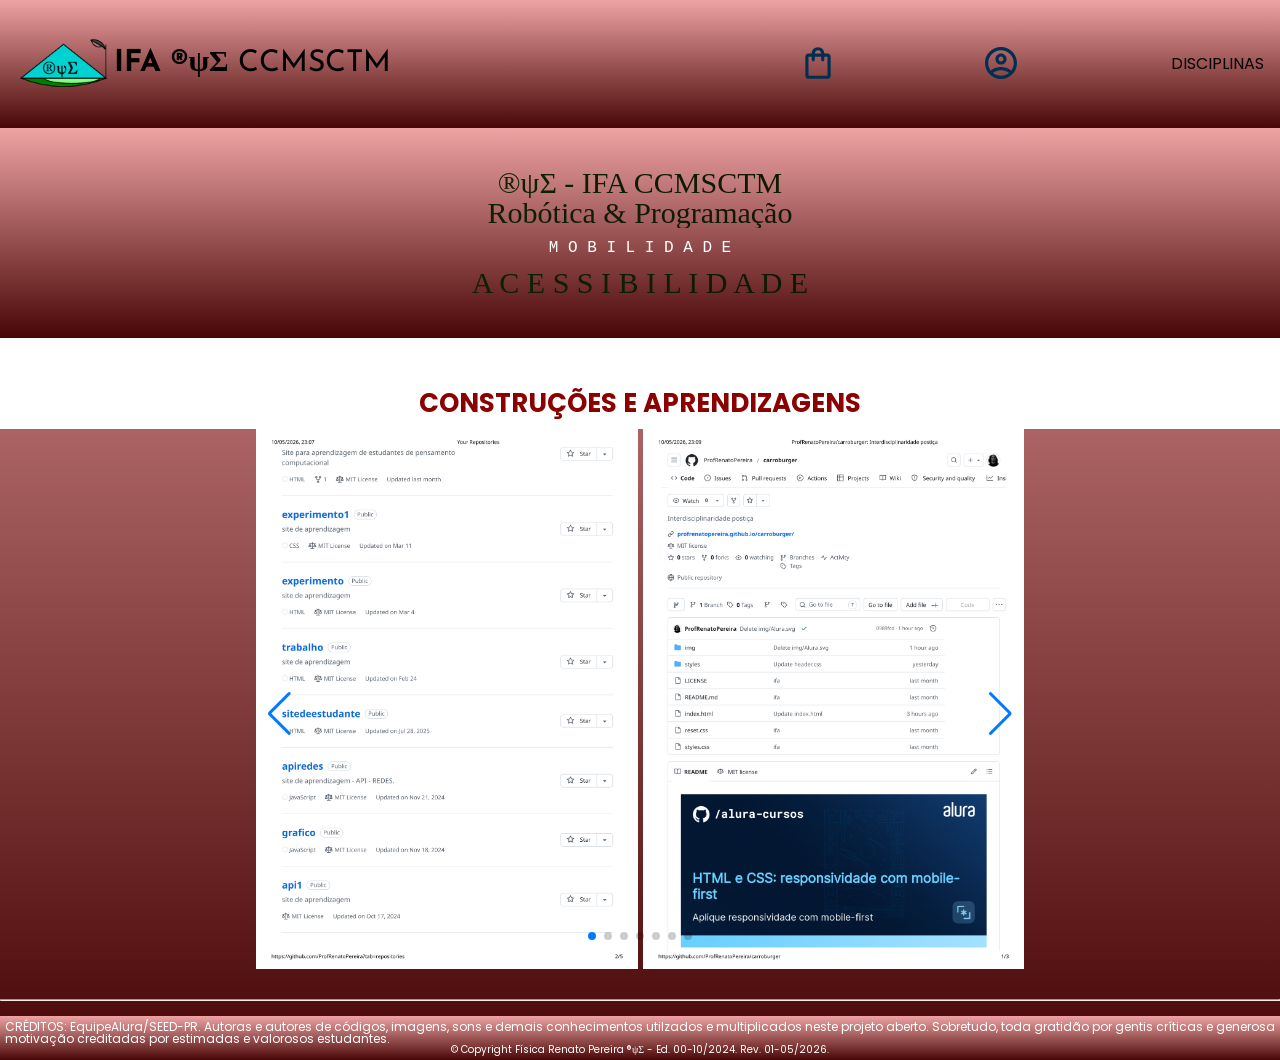
==== index.html @ 439073e0 "Add files via upload" ====
<!DOCTYPE html>
<html lang="pt-BR">

<head> <!--INSTRUMENTOS DO PROGRAMADOR-->
    <meta charset="UTF-8">
    <meta name="viewport" content="width=device-width, initial-scale=1.0">
    <title>®ψΣ - IFA CCMSCTM</title>
    <link rel="icon" type="image/svg" href="img/Logo.svg">
    <link rel="stylesheet" href="reset.css">
    <link rel="preconnect" href="https://fonts.googleapis.com">
    <link rel="preconnect" href="https://fonts.gstatic.com" crossorigin>
    <link href="https://fonts.googleapis.com/css2?family=Poppins:wght@300;400;500;700&display=swap" rel="stylesheet">
    <link rel="stylesheet" href="https://unpkg.com/swiper@8/swiper-bundle.min.css" />
    <link href="https://fonts.googleapis.com/css2?family=Josefin+Sans:wght@400;700&display=swap" rel="stylesheet">
    <link rel="stylesheet" href="styles.css">

    <link rel="stylesheet" href="https://cdn.jsdelivr.net/npm/swiper@11/swiper-bundle.min.css"/>
    <script src="https://cdn.jsdelivr.net/npm/swiper@11/swiper-bundle.min.js"></script>
</head>

<body> <!--CORPO DA PÁGINA INICIAL-->
    <header class="cabeçalho"> <!--CABEÇALHO E CLASSE PARA O CSS STYLE-->
        <div class="container"> <!--UMA DIVISÃO PARA COMPORTAR OS ELEMENTOS DO CABEÇALHO E AS CLASSES DE CSS-->
            <input type="checkbox" id="menu" class="container__botao"> <!--Cria caixa de seleção (checkbox) interativa, usada para controlar elementos de interface (AQUI: menus "hambúrguer" responsivos).--> 
            <label for="menu" class="container__rotulo"> <!--A área clicável que interage com o botão do menu-->
                <span class="cabeçalho__menu-hamburguer container__imagem"></span> <!--Estiliza o menu hamburger-->
            
    </label>
        <ul class="lista-menu"> <!-- Lista Oculta de links de Navegação do site no HAMBURGER PARA O CELULAR ou MOBILE-->
            <li class="lista-menu__titulo">DISCIPLINAS</li>
                     <li class="lista-menu__item">
                        <a href="metodologia.html" class="lista-menu__link">Metodologia</a>
                    </li>
                    <li class="lista-menu__item">
                        <a href="#" class="lista-menu__link">Biologia</a>
                    </li>
                    <li class="lista-menu__item">
                        <a href="#" class="lista-menu__link">Física</a>
                    </li>
                    <li class="lista-menu__item">
                        <a href="#" class="lista-menu__link">Filosofia</a>
                    </li>
                    <li class="lista-menu__item">
                        <a href="#" class="lista-menu__link">Geografia</a>
                    </li>
                    <li class="lista-menu__item">
                        <a href="#" class="lista-menu__link">História</a>
                    </li>
                    <li class="lista-menu__item">
                        <a href="#" class="lista-menu__link">Letras</a>
                    </li>
                    <li class="lista-menu__item">
                        <a href="#" class="lista-menu__link">Linguagens</a>
                    </li>
                    <li class="lista-menu__item">
                        <a href="#" class="lista-menu__link">Matemática</a>
                    </li>
                    <li class="lista-menu__item">
                        <a href="#" class="lista-menu__link">Química</a>
                    </li>
                    <li class="lista-menu__item">
                        <a href="#" class="lista-menu__link">Sociologia</a>
                    </li>
            </ul> <!--Fim da Lista de Navegação de celular/mobile-->
    
    
            <a href="index.html"><!--IMAGEM DA LOGO COM LINK PARA A HOME PAGE-->
               <img src="img/Logo.svg" alt="Logo da Alurabooks" class="container__logo">
            </a><!-- LOGO DO SITE NO CABEÇALHO E CLASSE DO CSS-->
            <h1 class="container__titulo"><b class="container__titulo--negrito">IFA ®ψΣ</b> CCMSCTM</h1>
        </div> <!-- TÍTULO DO SITE NO CABEÇALHO E CLASSE DO CSS-->

        <ul><!--LISTA COM LINKS PARA OS FAVORITOS E MINHA ESTANTE - DESATIVADOS-->
            <li class="opções__item"><a href="#" class="opções__link"></a></li> <!--Favoritos-->            
        <div class="container">
            <li class="opções__item"><a href="#" class="opções__link"></a></li> <!--Minha Estante-->
        </ul>

                           <!--IMAGENS LINKADAS DOS FAVORITOS, MINHA SACOLA E MEU PERFIL - APARENTES, MAS NÃO FUNCIONAIS-->
            <a href="#"><img src="img/Favoritos.svg" alt="Meus favoritos"
                class="container__imagem container__imagem-transparente"></a>
            <a href="#" class="container__link">
                <img src="img/Compras.svg" alt="Carrinhos de compras" class="container__imagem">
                <p class="container__texto">Minha sacola</p>
            </a>
            <a href="#" class="container__link">
                <img src="img/Usuario.svg" alt="Meu perfil" class="container__imagem">
                <p class="container__texto">Meu perfil</p>
            </a> <!--FIM DO CAMPO DOS LINKS NO CELULAR OU MOBILE-->

 <ul class="opções"> <!-- LISTA VISÍVEL DE LINKS DE NAVEGAÇAO do site no HAMBURGER DO CBEÇALHO PARA O DESKTOP-->
            <input type="checkbox" id="opções-menu" class="opções__botão"> <!--input cria um marcador clicável, id identifica para label usar o for e endereçar a ação, o class leva ao CSS-->
            <label for="opções-menu" class="opções__rotulo"> <!--ENDEREÇADOR DO S LINKS DO MENU HAMBURBER-->
                <li class="opções__item">DISCIPLINAS</li> <!--TÍTULO DO MENU HAMBRGER -->
            </label>

            <ul class="lista-menu"> <!-- LISTA OCULTA DE LINKS DE NAVEGAÇÃO do site no HAMBURGER PARA O DESKTOP E CLASSE DO CSS-->
                <li class="lista-menu__item">
                    <a href="metodologia.html" class="lista-menu__link">Metodologia</a>
                </li>
                <li class="lista-menu__item">
                    <a href="#" class="lista-menu__link">Biologia</a>
                </li>
                <li class="lista-menu__item">
                    <a href="#" class="lista-menu__link">Física</a>
                </li>
                <li class="lista-menu__item">
                    <a href="#" class="lista-menu__link">Filosofia</a>
                </li>
                  <li class="lista-menu__item">
                    <a href="#" class="lista-menu__link">Geografia</a>
                </li>
                <li class="lista-menu__item">
                    <a href="#" class="lista-menu__link">História</a>
                </li>
                <li class="lista-menu__item">
                    <a href="#" class="lista-menu__link">Letras</a>
                </li>
                <li class="lista-menu__item">
                    <a href="#" class="lista-menu__link">Linguagens</a>
                </li>
                <li class="lista-menu__item">
                    <a href="#" class="lista-menu__link">Matemática</a>
                </li>
                 <li class="lista-menu__item">
                    <a href="#" class="lista-menu__link">Química</a>
                </li>
                <li class="lista-menu__item">
                    <a href="#" class="lista-menu__link">Sociologia</a>
                </li>

            </ul> <!--FIM DA LISTA DE NAVEGAÇAO DO DESKTOP-->

        </div>
    
    </header>  <!--FIM DO CABEÇALHO-->


    
    <section class="banner"> <!--Primeiro Espaço editável da página inicial- UMA SECTION, UMA REGIÃO VISUAL NA HOME PAGE-->
        <h1 class="gradient-text">®ψΣ - IFA CCMSCTM </h1>        
        <h3 class="gradient-text">Robótica & Programação</h3> <!--Título Colorido-->
        <div class="banner-container">
          <h1 class="titulo-digitando"> M O B I L I D A D E</h1>
          <h1 class="gradient-text">A C E S S I B I L I D A D E</h1>
        </div>
    </section>


                <!--INÍCIO DO CARROSSEL DE IMAGENS E CLASS DO CSS-->
    <section class="carrossel">
        <h1 class="carrossel__titulo">CONSTRUÇÕES E APRENDIZAGENS</h1>
        <!-- CONTEÚDO DO CARROSSEL, SLIDES -->
        <div class="carrossel__container"> <!--AGRPAMENTO DOS SLIDES-->
            <div class="swiper"> <!--ORGANIZA O INICIA DO DESLIZAMENTO, MAS REQUER O WRAPPEER -->
                <div class="swiper-pagination"></div> <!--ORGANIZA A INDERIAÇÃO, ALOCAÇÃO DOS SLIDES PARA EXECUÇÃO-->

                <div class="swiper-wrapper"> <!--ORGANIZA E POSSIBILITA A TRANSIÇÃO DOS SLIDES--> 
                    <!-- ALOCAÇÃO DOS SLIDES -->
                    <div class="swiper-slide"><img src="img/git.svg" alt="Comunidade GitHub"></div>
                    <div class="swiper-slide"><img src="img/git1.svg" alt="Repositórios e publicações"></div>
                    <div class="swiper-slide"><img src="img/tink.svg" alt="Simuladores de robótica"></div>
                    <div class="swiper-slide"><img src="img/tink3.svg" alt="Programaçao e publicações"></div>
                    <div class="swiper-slide"><img src="img/tink.svg" alt="Códigos e simuladores"></div>
                    <div class="swiper-slide"><img src="img/ifa.svg" alt="Projeto e publicações"></div>
                    <div class="swiper-slide"><img src="img/vs2.svg" alt="Códigos e simuladores"></div>
                
                </div>

                <!-- HABILITA A NAVEGAÇÃO POR BOTÕES -->
                <div class="swiper-button-prev"></div>
                <div class="swiper-button-next"></div>
            </div>
        </div>
    </section> <!--FIM DO CARROSSEL-->

    <hr /> <!--LINHA HORIZONTAL DE SEPARAÇÃO-->



      <!--JAVA PARA CARROSSEL DE SLIDES DINÂMICO E MANUAL POR SETAS-->
<script>
  const swiper = new Swiper('.swiper', {
    // Configuração da navegação (setas funcionando)
    navigation: {
      nextEl: '.swiper-button-next',
      prevEl: '.swiper-button-prev',
    },
    
    // Paginação (opcional)
    pagination: {                
      el: '.swiper-pagination',
      clickable: true, // Adiciona clicabilidade aos pontos
    },

    // Configurações para Loop Infinito
    loop: true, // Habilita o loop
    slidesPerView: 2, // Quantidade de slides visíveis
    spaceBetween: 5, // Espaçamento
    
    // Opcional: Adicionar autoplay para ser automático
    autoplay: {
      delay: 5000,
      disableOnInteraction: false, // Mantém o autoplay após usar as setas
    },
  });
</script>   <!--FIM DO CÓDIGO JAVA E UTILIZAÇÃO-->
             


         <!--CÓDIGO JAVA PAUSADO, SEM AÇÃO DAS SETAS-->
<script>
// Certifique-se de importar o Autoplay se estiver usando módulos
// import Swiper, { Navigation, Pagination, Autoplay } from 'swiper'; 
// Swiper.use([Navigation, Pagination, Autoplay]);

//const swiper = new Swiper('.swiper', {
  // Configuração da navegação
  //spaceBetween: 5,
  //slidesPerView: 2, // Pode ser 'auto' para slides dinâmicos
  
  //navigation: {
    //nextEl: '.swiper-button-next',
    //prevEl: '.swiper-button-prev',
  //},
  
  // Opcionais
  //pagination: { el: '.swiper-pagination', clickable: true },

  // --- ALTERAÇÕES PARA INFINITO/DINÂMICO ---
  //loop: true, // Habilita o loop infinito
  
 // autoplay: {
   // delay: 0, // 0ms para efeito contínuo (marquee)
   // disableOnInteraction: false, // Continua mesmo após interagir
 // },
  
 // speed: 15000, // Velocidade da transição (aumente para ser mais lento)
  
  // Opcional: Se quiser que mova suavemente sem parar
  // freeMode: true, 
  // freeModeSticky: true, 
  
  // --- Garante que o Swiper se atualize ao adicionar itens ---
  // observer: true,
  //observeParents: true,
//});

 </script>



    
    <div class="rodapepadrao"> <!--RODAPÉ-->
         CRÉDITOS: EquipeAlura/SEED-PR. Autoras e autores de códigos, imagens, sons e demais conhecimentos utilzados e multiplicados neste projeto aberto. Sobretudo, toda gratidão por gentis críticas e generosa motivação creditadas por estimadas e valorosos estudantes.
          <div class="copyright">© Copyright Física Renato Pereira ®ψΣ - Ed. 00-10/2024. Rev. 01-05/2026.</div>
          </div>

    
</body> <!--FIM DO CORPO DA FOE PAGE-->

</html> <!--FIM DO CÓDIGO-->
---- styles.css ----
@import url("styles/header.css");
@import url("styles/banner.css");
@import url("styles/carrossel.css");
@import url("styles/topicos.css");
@import url("styles/contato.css");
@import url("styles/rodapé.css");

:root {
    --cor-de-fundo: #EBECEE;
    --branco: #FFFFFF;
    --vermelho: darkred;
    --laranja: #8b0000;
    --azul-degrade: linear-gradient(97.54deg, #002F52 35.49%, #326589 165.37%);
    --fonte-principal: "Poppins";
    --azul: #002F52;
    --fonte-secundario: "Josefin Sans";
    --preto: #000000;
    --cinza: #474646;
    --cinza-claro: #858585;
}

body, html {
    background: linear-gradient(to bottom, #eea3a3 0%,#490606 100%);
    font-family: var(--fonte-principal);
    font-size: 16px;
    font-weight: 400;
}







.banner-container {
    position: relative;
    width: 100%;
    overflow: hidden; /* Esconde o texto antes de entrar */
}



.titulo-digitando {
    font-family: monospace;
    overflow: hidden;
    white-space: nowrap;
    border-right: 50px solid;
    width: 1;
    animation: typing 5s steps(30, end) forwards, blink 1s infinite;
    margin-top: 1%;
    margin-bottom: 1%;
}



.explica {
     background-color: var(--cinza);
     color: var(--branco);
     font-family: Garamond;
     font-size: 150%;
     text-align: justify;
}

.explica__texto {
    margin-top: 01vw;
    margin-bottom: 1.5vw;
    margin-left: 02vw;
}


.explica__tipo {
    margin-top: 0vw;
    margin-bottom: 0vw;
    margin-left: 01vw;
}



@keyframes typing {
    from { width: 0 }
    to { width: 100% }
}

@keyframes blink {
    from { border-color: transparent }
    to { border-color: black }
}





/* CSS */
.gradient-text {
  font-family: Garamond;
  font-size: 30px;
  background: linear-gradient(45deg, #072f01, #190007, #ebf1ee, #000611);
  background-size: 400%; /* Aumenta o tamanho do fundo para animar */
  -webkit-background-clip: text; /* Recorta o fundo no formato do texto */
  background-clip: text;
  -webkit-text-fill-color: transparent; /* Torna a cor original transparente */
  animation: degrade-animation 15s ease infinite; /* Animação */
}

@keyframes degrade-animation {
  0% { background-position: 0% 50%; }
  50% { background-position: 100% 50%; }
  100% { background-position: 0% 50%; }
}
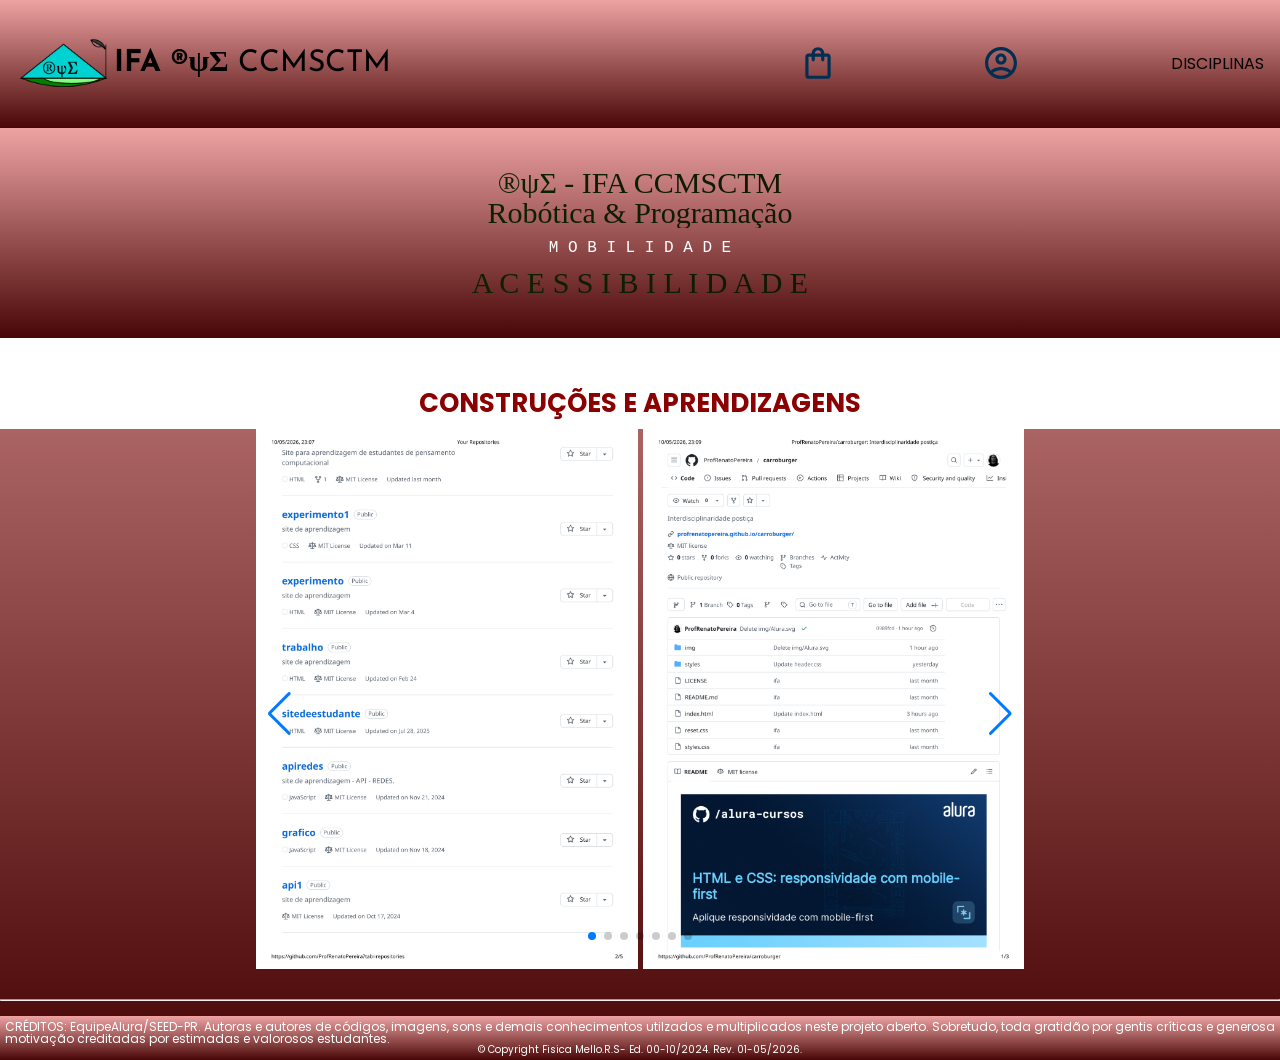
==== commit f4b83051: "Update index.html" ====
--- a/index.html
+++ b/index.html
@@ -253,10 +253,10 @@
     
     <div class="rodapepadrao"> <!--RODAPÉ-->
          CRÉDITOS: EquipeAlura/SEED-PR. Autoras e autores de códigos, imagens, sons e demais conhecimentos utilzados e multiplicados neste projeto aberto. Sobretudo, toda gratidão por gentis críticas e generosa motivação creditadas por estimadas e valorosos estudantes.
-          <div class="copyright">© Copyright Física Renato Pereira ®ψΣ - Ed. 00-10/2024. Rev. 01-05/2026.</div>
+          <div class="copyright">© Copyright Fisica Mello.R.S- Ed. 00-10/2024. Rev. 01-05/2026.</div>
           </div>
 
     
 </body> <!--FIM DO CORPO DA FOE PAGE-->
 
-</html> <!--FIM DO CÓDIGO-->+</html> <!--FIM DO CÓDIGO-->
